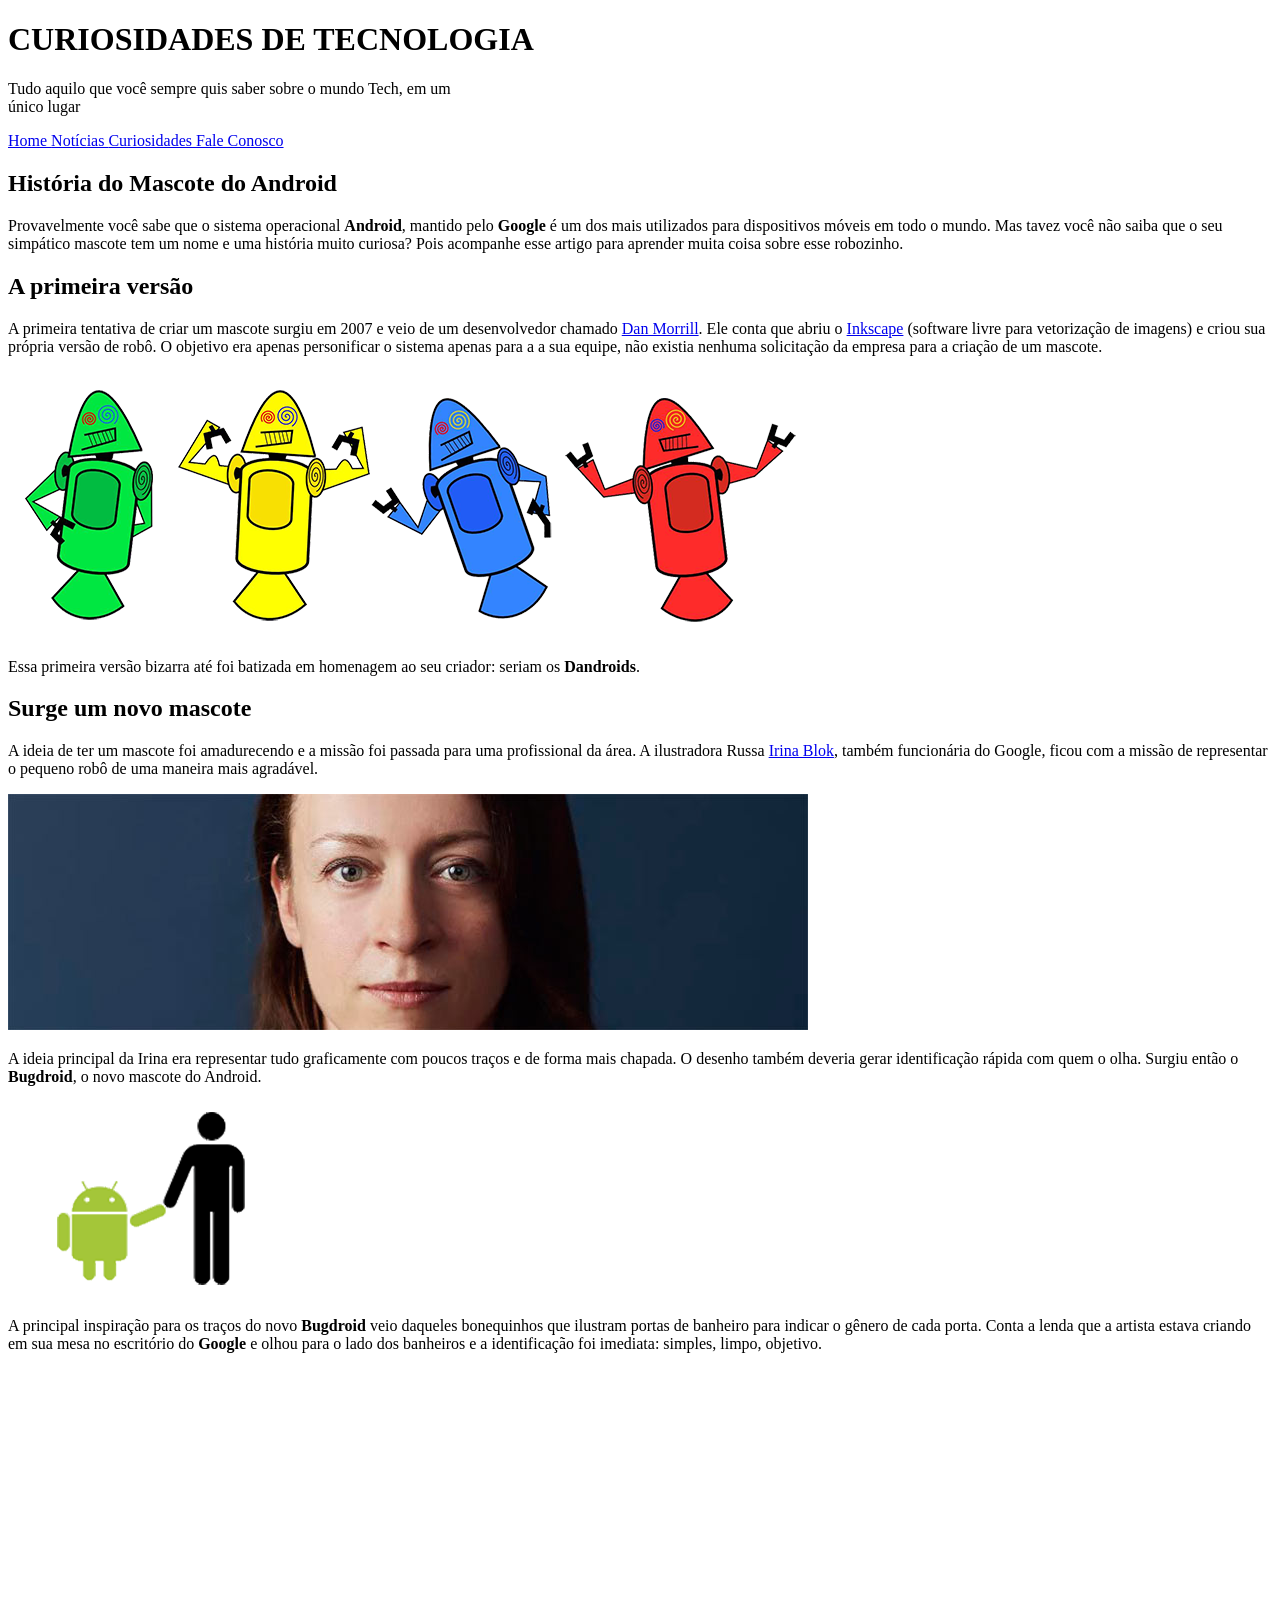
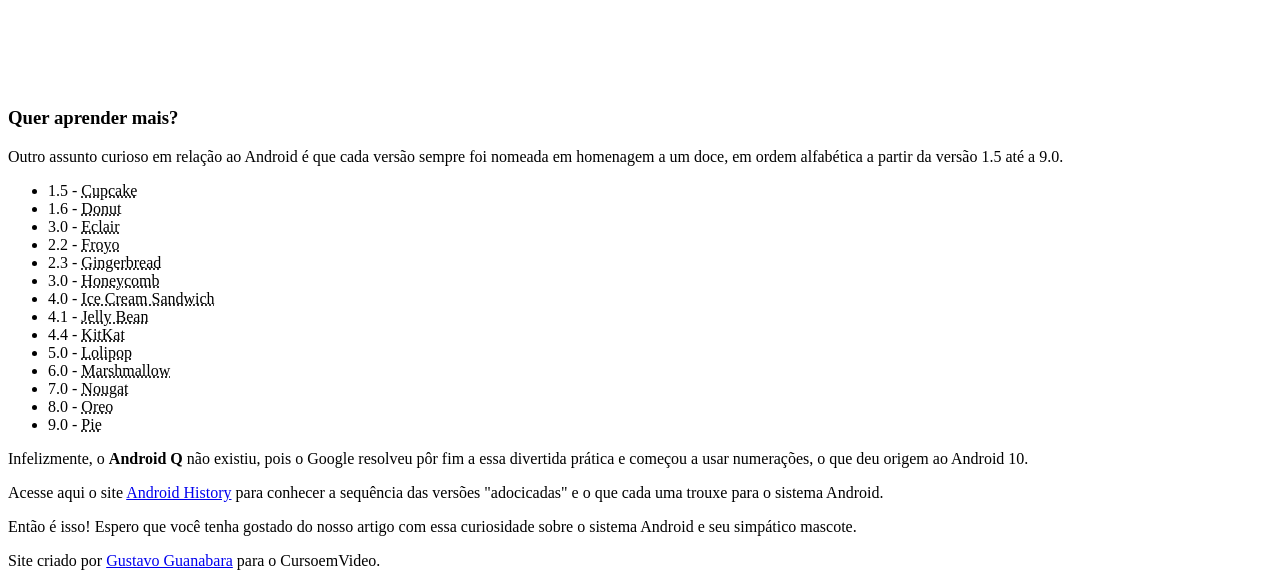
==== index.html @ 1c099913 "att2" ====
<!DOCTYPE html>
<html lang="pt-br">
<head>
    <meta charset="UTF-8">
    <meta http-equiv="X-UA-Compatible" content="IE=edge">
    <meta name="viewport" content="width=device-width, initial-scale=1.0">
    <title>Como surgiu o Android</title>
    <link rel="stylesheet" href="style.css">
    <link rel="shortcut icon" href="imagens/favicon.ico" type="image/x-icon">
</head>
<body>
    <header>
        <h1>CURIOSIDADES DE TECNOLOGIA</h1>
        <p>Tudo aquilo que você sempre quis saber sobre o mundo Tech, em um <br>único lugar</h3>
    </header>
    <nav>
        <a href="#"> Home </a>
        <a href="#"> Notícias </a>
        <a href="#"> Curiosidades </a>
        <a href="#"> Fale Conosco </a>
    </nav>
<main>
    <article>
        <h1>História do Mascote do Android</h1>

        <p>Provavelmente você sabe que o sistema operacional <strong>Android</strong>, mantido pelo <strong>Google</strong> é um dos mais utilizados para dispositivos móveis em todo o mundo. Mas tavez você não saiba que o seu simpático mascote tem um nome e uma história muito curiosa? Pois acompanhe esse artigo para aprender muita coisa sobre esse robozinho.</p>

        <h2>A primeira versão</h2>

        <p>A primeira tentativa de criar um mascote surgiu em 2007 e veio de um desenvolvedor chamado <a href="https://ausdroid.net/2013/01/04/dan-morrill-shows-us-the-android-mascots-that-could-have-been/" target="_blank" class="externo">Dan Morrill</a>. Ele conta que abriu o <a href="https://inkscape.org/pt-br/" target="_blank" class="externo">Inkscape</a> (software livre para vetorização de imagens) e criou sua própria versão de robô. O objetivo era apenas personificar o sistema apenas para a a sua equipe, não existia nenhuma solicitação da empresa para a criação de um mascote.</p>

        <picture>
            <source media="(max-width: 600px)" srcset="imagens/dan-droids-pq.png">
            <img src="imagens/dan-droids.png" alt="Primeiro android do Android">
        </picture>

        <p>Essa primeira versão bizarra até foi batizada em homenagem ao seu criador: seriam os <strong>Dandroids</strong>.</p>

        <h2>Surge um novo mascote</h2>

        <p>A ideia de ter um mascote foi amadurecendo e a missão foi passada para uma profissional da área. A ilustradora Russa <a href="https://www.irinablok.com/" target="_blank" class="externo">Irina Blok</a>, também funcionária do Google, ficou com a missão de representar o pequeno robô de uma maneira mais agradável.</p>

        <picture>
            <source media="(max-width: 600px)" srcset="imagens/irina-blok-pq.jpg">
            <img src="imagens/irina-blok.jpg" alt="Irina Blok, criadora do Bugdroid">
        </picture>

        <p>A ideia principal da Irina era representar tudo graficamente com poucos traços e de forma mais chapada. O desenho também deveria gerar identificação rápida com quem o olha. Surgiu então o <strong>Bugdroid</strong>, o novo mascote do Android.</p>

        <img src="imagens/bugdroid.png" class="pequena" alt="Bugdroid">

        <p>A principal inspiração para os traços do novo <strong>Bugdroid</strong>
            veio daqueles bonequinhos que ilustram portas de banheiro para indicar o gênero de cada porta. Conta a lenda que a artista estava criando em sua mesa no escritório do <strong>Google</strong> e olhou para o lado dos banheiros e a identificação foi imediata: simples, limpo, objetivo.</p>

        <div class="video">
            <iframe width="560" height="315" src="https://www.youtube.com/embed/l2UDgpLz20M" title="YouTube video player" frameborder="0" allow="accelerometer; autoplay; clipboard-write; encrypted-media; gyroscope; picture-in-picture" allowfullscreen></iframe>
        </div>    
        
        
        <aside>
            <h3>Quer aprender mais?</h3>
            <p>Outro assunto curioso em relação ao Android é que cada versão sempre foi nomeada em homenagem a um doce, em ordem alfabética a partir da versão 1.5 até a 9.0.</p>
            <ul>
                <li>1.5 - <abbr title="Bolo de Copo">Cupcake</abbr></li>
                <li>1.6 - <abbr title="Rosquinha">Donut</abbr></li>
                <li>3.0 - <abbr title="Bomba">Eclair</abbr></li>
                <li>2.2 - <abbr title="Iogurte Congelado">Froyo</abbr></li>
                <li>2.3 - <abbr title="Biscoito de Gengibre">Gingerbread</abbr></li>
                <li>3.0 - <abbr title="Favo de mel">Honeycomb</abbr></li>
                <li>4.0 - <abbr title="Sanduíche de Sorvete">Ice Cream Sandwich</abbr></li>
                <li>4.1 - <abbr title="Jujuba">Jelly Bean</abbr></li>
                <li>4.4 - <abbr title="KitKat">KitKat</abbr></li>
                <li>5.0 - <abbr title="Pirulito">Lolipop</abbr></li>
                <li>6.0 - <abbr title="Marshmallow">Marshmallow</abbr></li>
                <li>7.0 - <abbr title="torrone">Nougat</abbr></li>
                <li>8.0 - <abbr title="Oreo">Oreo</abbr></li>
                <li>9.0 - <abbr title="Torta">Pie</abbr></li>
            </ul>
            <p>Infelizmente, o <strong>Android Q</strong> não existiu, pois o Google resolveu pôr fim a essa divertida prática e começou a usar numerações, o que deu origem ao Android 10.</p>
            <p>Acesse aqui o site <a href="https://www.android.com/intl/en_uk/history/#/donut" target="_blank" class="externo">Android History</a> para conhecer a sequência das versões "adocicadas" e o que cada uma trouxe para o sistema Android.</p>
        </aside>

        <p>Então é isso! Espero que você tenha gostado do nosso artigo com essa curiosidade sobre o sistema Android e seu simpático mascote.</p>
    </article>
</main>
<footer>Site criado por <a href="https://gustavoguanabara.github.io/" target="_blank">Gustavo Guanabara</a> para o CursoemVideo.</footer>
</body>
</html>
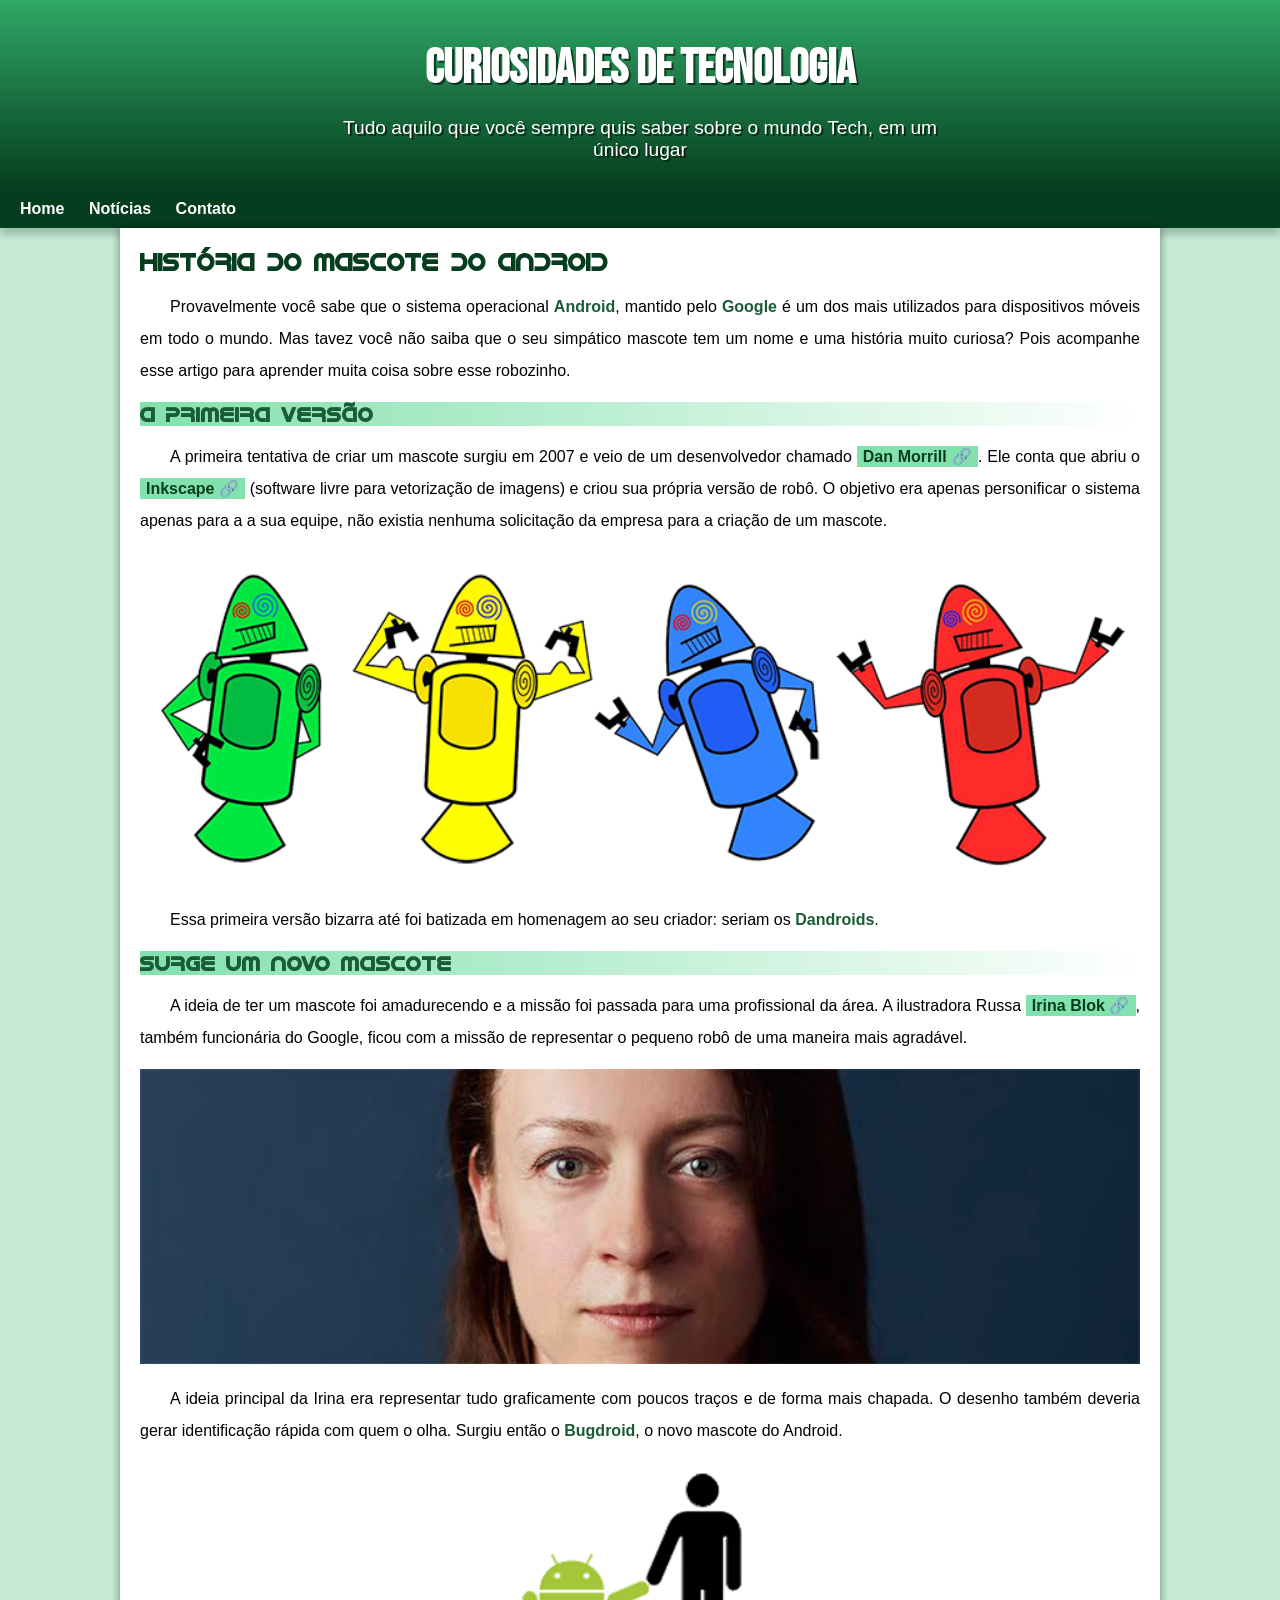
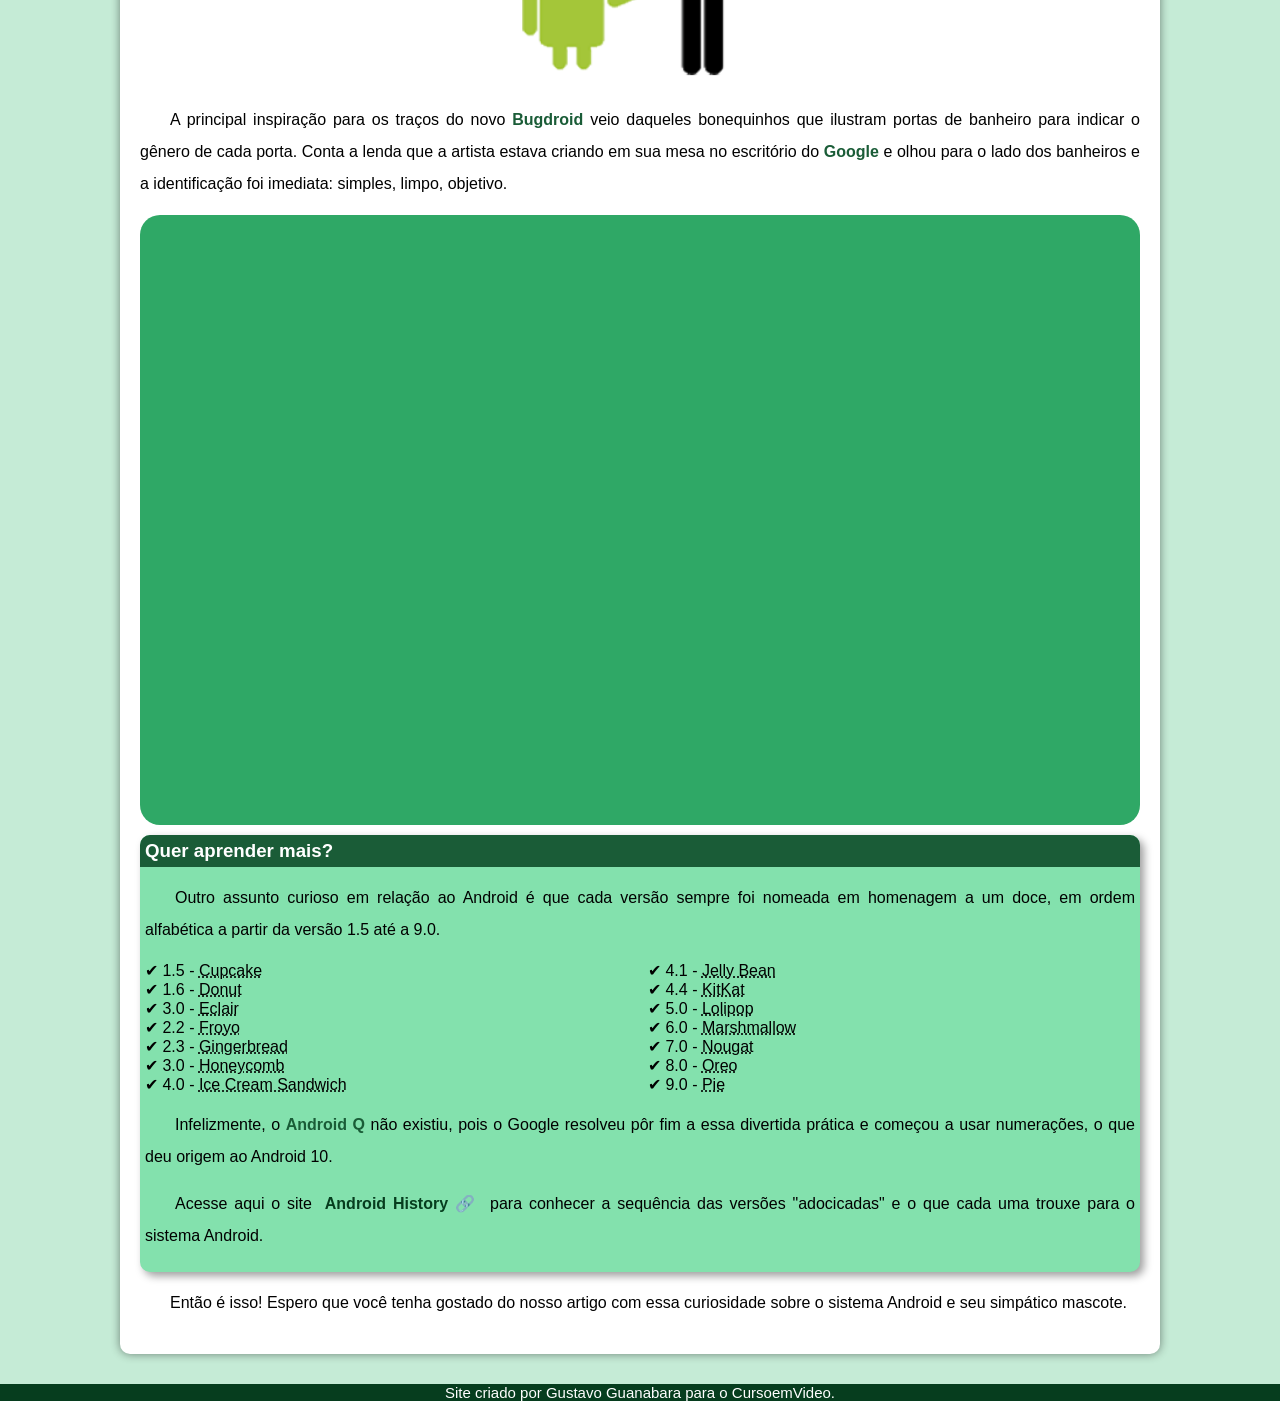
==== commit 6427e1d1: "corrigindo menu" ====
--- a/index.html
+++ b/index.html
@@ -16,8 +16,7 @@
     <nav>
         <a href="#"> Home </a>
         <a href="#"> Notícias </a>
-        <a href="#"> Curiosidades </a>
-        <a href="#"> Fale Conosco </a>
+        <a href="#"> Contato </a>
     </nav>
 <main>
     <article>
--- a/style.css
+++ b/style.css
@@ -0,0 +1,198 @@
+@charset "UTF-8";
+@import url('https://fonts.googleapis.com/css2?family=Bebas+Neue&display=swap');
+
+@font-face {
+    font-family: 'idroid';
+    src: url('fontes/idroid.otf') format('opentype');
+    font-weight: normal
+}
+
+* {
+    margin: 0px;
+    padding: 0px;
+}
+
+:root {
+    --cor0: #c5ebd6;
+    --cor1: #83e1ad;
+    --cor2: #3ddc84;
+    --cor3: #2fa866;
+    --cor4: #1a5c37;
+    --cor5: #063d1e;
+
+    --font-padrao: Arial, Verdana, Helvetica, sans-serif;
+    --font-destaque: 'Bebas Neue', 'cursive';
+    --font-android: 'idroid', 'cursive';
+}
+
+
+body {
+    background-color: var(--cor0);
+    font-family: var(--font-padrao);
+}
+
+header {
+    background-image: linear-gradient(to bottom, var(--cor3), var(--cor5));
+    min-height: 150px;
+    text-align: center;
+    padding-top: 40px;
+}
+
+header > h1 {
+    font-size: 3em;
+    color: white;
+    font-family: var(--font-destaque);
+    margin-bottom: 20px;
+    text-shadow: 2px 2px 0px rgba(0, 0, 0, 0.568);
+}
+
+header > p {
+    color: white;
+    font-family: var(--font-padrao);
+    font-size: 1.2em;
+    max-width: 600px;
+    margin: auto;
+    padding-left: 10px;
+    padding-right: 10px;
+    text-shadow: 2px 2px 0px rgba(0, 0, 0, 0.568);
+}
+
+nav {
+    padding: 10px;
+    background-color: var(--cor5);
+    box-shadow: 0px 7px 7px rgba(0, 0, 0, 0.192);
+}
+
+nav > a {
+    color: white;
+    padding: 10px;
+    border-radius: 5px;
+    text-decoration: none;
+    font-weight: bold;
+    transition-duration: .5s;
+}
+
+nav > a:hover {
+    background-color: var(--cor3);
+    color: var(--cor5);
+
+}
+
+main {
+    padding: 20px;
+    min-height: 300px;
+    max-width: 1000px;
+    margin: auto;
+    margin-bottom: 30px;
+    background-color: white;
+    box-shadow: 0px 0px 10px rgba(0, 0, 0, 0.452);
+    border-radius: 0px 0px 10px 10px;
+}
+
+main h1{
+    color: var(--cor5);
+    font-family: var(--font-android);
+}
+
+main h2{
+    color: var(--cor4);
+    font-family: var(--font-android);
+    font-size: 1.3em;
+    background-image: linear-gradient(to right, var(--cor1), transparent);
+}
+
+main p {
+    margin: 15px 0px;
+    text-align: justify;
+    text-indent: 30px;
+    line-height: 2em;
+    font-size: 1em;
+}
+
+main a {
+    text-decoration: none;
+    font-weight: bold;
+    color: var(--cor5);
+    background-color: var(--cor1);
+    padding: 2px 6px;
+}
+
+main a:hover {
+    text-decoration: underline;
+    color: var(--cor4);
+}
+
+main strong {
+    color: var(--cor4);
+    font-weight: bold;
+
+}
+
+main img {
+    width: 100%;
+}
+
+main img.pequena { 
+    max-width: 350px;
+    display: block;
+    margin: auto;
+}
+
+.video {
+    background-color: var(--cor3);
+    padding: 20px;
+    position: relative;
+    padding-bottom: 59%;
+    border-radius: 20px;
+    margin-bottom: 10px;
+}
+
+.video > iframe {
+    position: absolute  ;
+    top: 5%;
+    left: 5%;
+    width: 90%;
+    height: 90%;
+}
+
+a.externo::after {
+    content: '\0020\1F517';
+}
+
+aside {
+    box-shadow: 4px 4px 8px rgba(0, 0, 0, 0.384);
+    padding: 5px;
+    border-radius: 10px;
+    background-color: var(--cor1);
+}
+
+aside h3 {
+    border-radius: 10px 10px 0px 0px ;
+    margin: -5px -5px 0px -5px;
+    padding: 5px;
+    color: white;
+    background-color: var(--cor4);
+}
+
+aside ul {
+    columns: 2;
+    list-style-type: '\2714\0020\0020';
+    list-style-position: inside;
+}
+
+footer {
+    background-color: var(--cor5);
+    color: white;
+    text-align: center;
+    font-size: 15px;
+}
+
+footer a {
+    text-decoration: none;
+    color: white;
+}
+
+footer a:hover {
+    text-decoration: underline;
+    color: var(--cor3);
+}
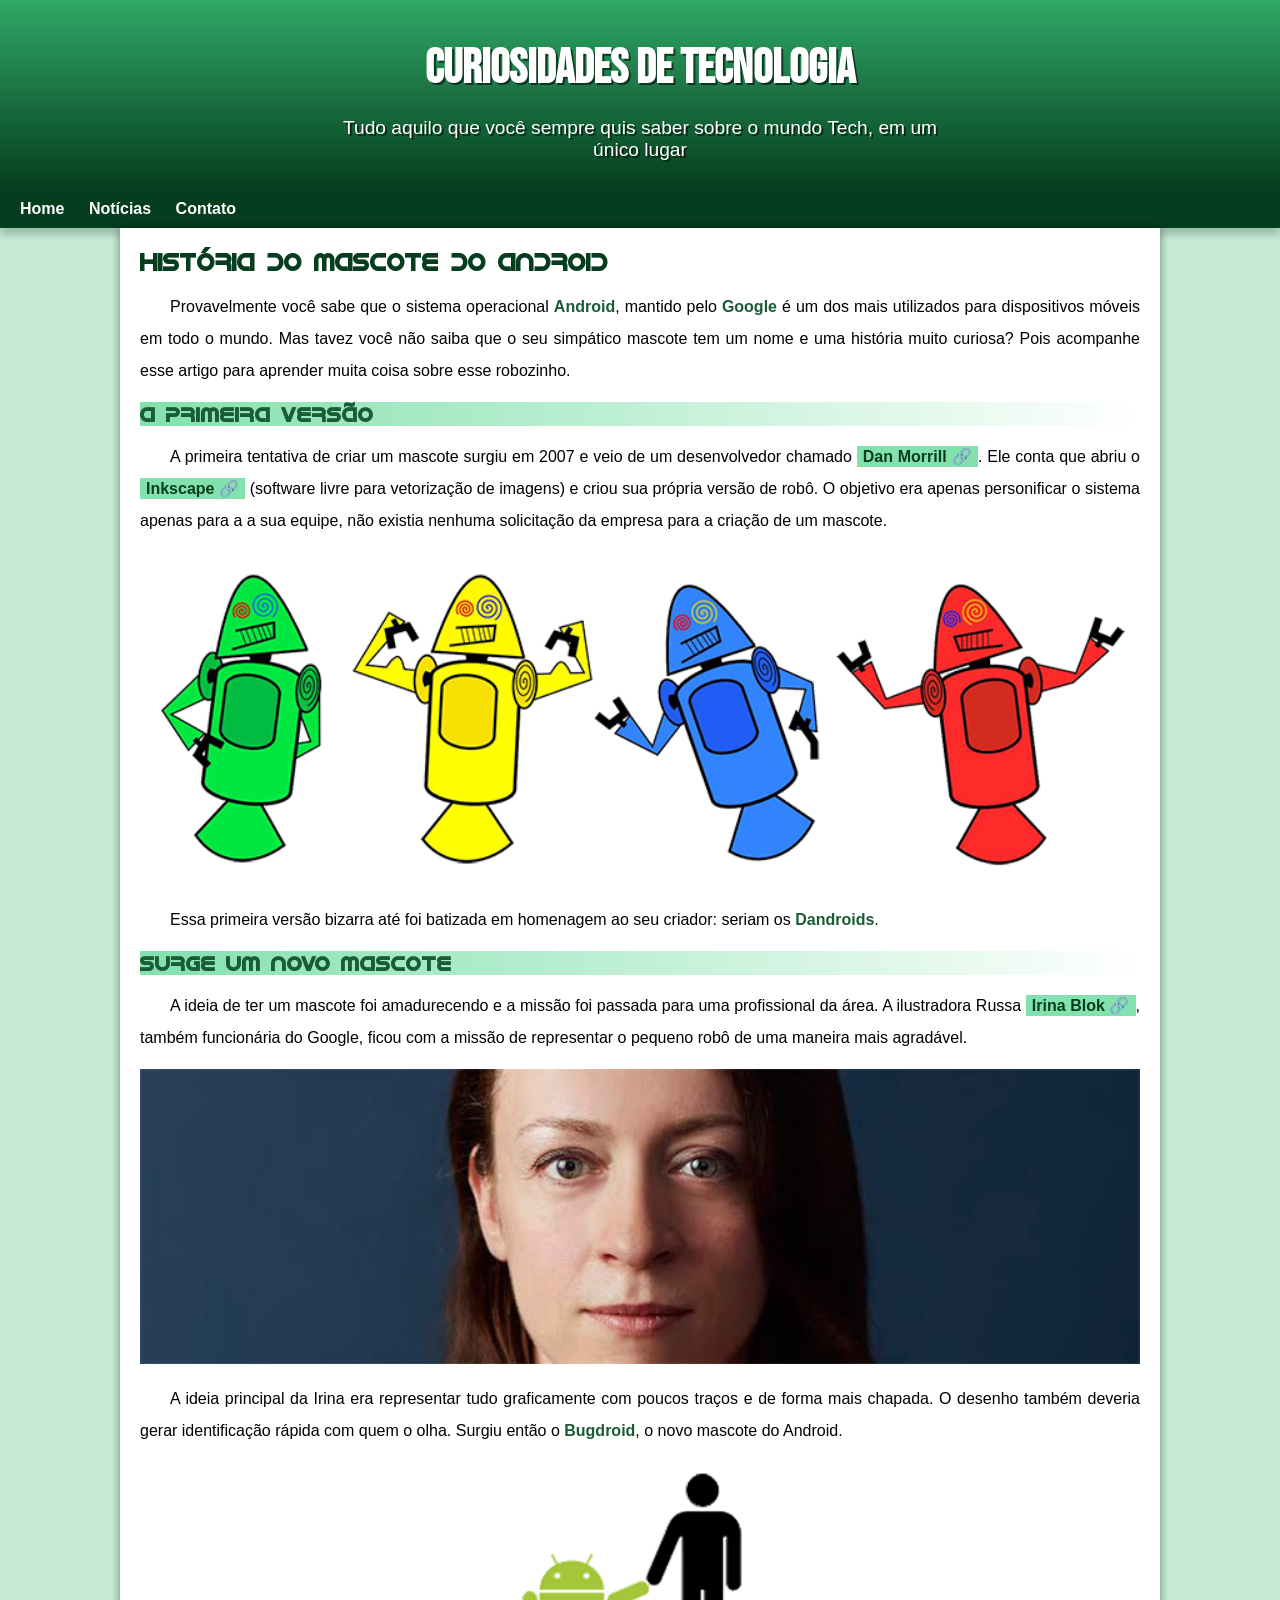
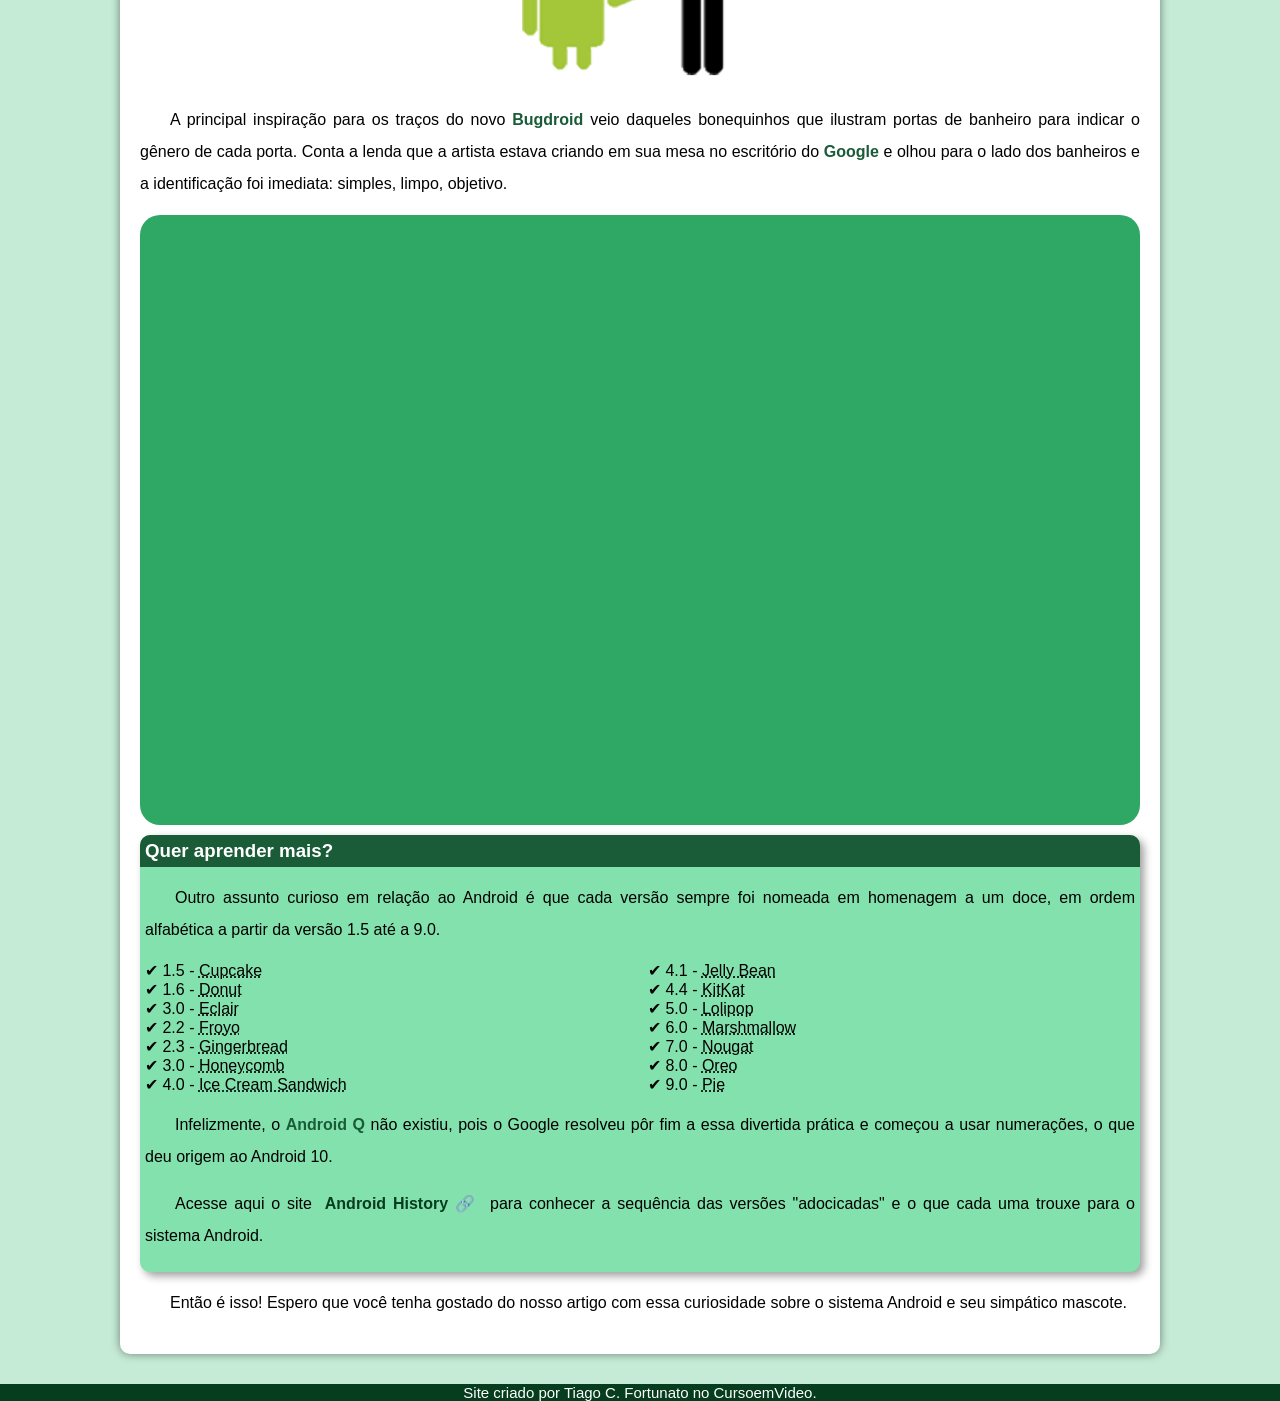
==== commit 7064b7b2: "top" ====
--- a/index.html
+++ b/index.html
@@ -82,6 +82,6 @@
         <p>Então é isso! Espero que você tenha gostado do nosso artigo com essa curiosidade sobre o sistema Android e seu simpático mascote.</p>
     </article>
 </main>
-<footer>Site criado por <a href="https://gustavoguanabara.github.io/" target="_blank">Gustavo Guanabara</a> para o CursoemVideo.</footer>
+<footer>Site criado por <a href="https://github.com/TiagoCarvalhoFortunato" target="_blank">Tiago C. Fortunato</a> no CursoemVideo.</footer>
 </body>
 </html>
